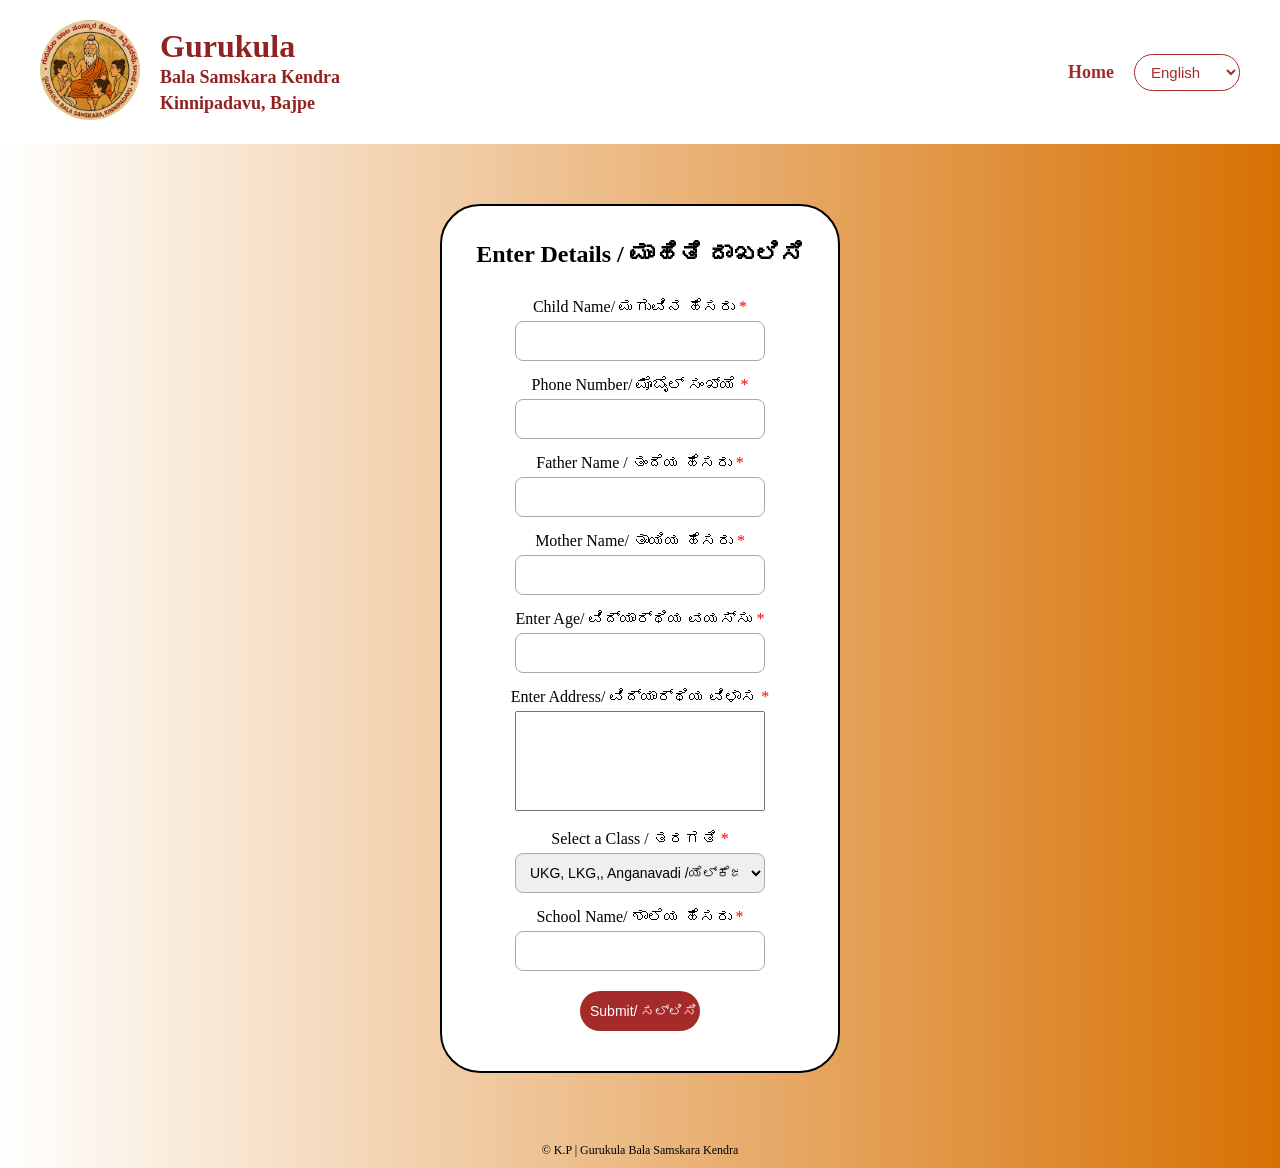
==== register.html @ 58fc4990 "Backend" ====
<!DOCTYPE html>
<html lang="en">
<head>
    <meta charset="UTF-8">
    <meta name="viewport" content="width=device-width, initial-scale=1.0">
    <meta charset="UTF-8">
    <meta name="viewport" content="width=device-width, initial-scale=1.0">
    <title>Gurukula Bala Samskara Kendra | Kinnipadavu, Bajpe</title>

    <meta name="description"
          content="Gurukula Bala Samskara Kendra, Kinnipadavu, Bajpe. Learn about our activities including Yoga, Bhajans, Kunitha Bhajana and Chende.">
    <meta name="robots" content="index, follow">

    <meta property="og:title"
          content="Gurukula Bala Samskara Kendra | Kinnipadavu">
    <meta property="og:description"
          content="Gurukula Bala Samskara Kendra at Kinnipadavu, Bajpe. Yoga, Bhajans, Kunitha Bhajana and Chende activities.">
    <meta property="og:type" content="website">
    <meta property="og:url"
          content="https://gurukula-kinnipadavu.netlify.app/">
    <link rel="stylesheet" href="style.css">
    <link rel="stylesheet"
    href="https://cdnjs.cloudflare.com/ajax/libs/font-awesome/6.5.2/css/all.min.css">
    <link rel="stylesheet" href="style.css">
    <link rel="stylesheet" href="https://unpkg.com/aos@2.3.1/dist/aos.css">
    <meta name="google-site-verification" content="hOfaS6t735VxgB-DnT6zI3FLH3wWvyiPSsUGkwxJuwU" />
</head>
<body>
    <nav>
       <div class="nav-container">
          <div class="logo">
            <img src="guru.jpeg" alt="" data-aos="zoom-in-right" data-aos-duration="2500">
          </div>

          <div class="title">
            <h1 data-key="title" data-aos="fade-up" data-aos-duration="1000" data-aos-delay="100">Gurukula</h1>
            <h3 data-key="subtitle" data-aos="fade-up" data-aos-duration="1000" data-aos-delay="200">Bala Samskara Kendra <br> Kinnipadavu</h3>
          </div>
          

          <div class="links">
            <div class="link" data-aos="fade-up" data-aos-duration="1000" data-aos-delay="100"><a href="index.html" data-key="home">Home</a></div>
          </div>

          <div class="langauge">
            <select id="langselect">
                <option value="en">English</option>
                <option value="kn">ಕನ್ನಡ</option>
            </select>
         </div>
        </div>
    </nav>
<div id="form-main">
     <div id="form-container">
        <h2>Enter Details / ಮಾಹಿತಿ  ದಾಖಲಿಸಿ </h2>
        <form action="">
            <label for="name">Child Name/ ಮಗುವಿನ ಹೆಸರು <span>*</span></label>
            <input type="text" name="name" minlength="2" maxlength="50" required>

            <label for="phone">Phone Number/ ಮೊಬೈಲ್ ಸಂಖ್ಯೆ <span>*</span> </label>
            <input type="tel" name="phone" pattern="[6-9][0-9]{9}" maxlength="13" required>

            <label for="fname">Father Name / ತಂದೆಯ ಹೆಸರು <span>*</span> </label>
            <input type="text" name="fname" required>

            <label for="mname">Mother Name/ ತಾಯಿಯ  ಹೆಸರು <span>*</span> </label>
            <input type="text" name="mname" required>

             <label for="age">Enter Age/ ವಿದ್ಯಾರ್ಥಿಯ ವಯಸ್ಸು <span>*</span></label>
            <input type="age" name="age" min="3" max="30" required>

            <label for="address">Enter Address/ ವಿದ್ಯಾರ್ಥಿಯ ವಿಳಾಸ <span>*</span> </label>
            <textarea name="address" id="" required
            ></textarea>

            <label for="">Select a Class / ತರಗತಿ <span>*</span> </label>
            <select name="class" id=""  required>
                <option value="1st">UKG, LKG,, Anganavadi /ಯೆಲ್ಕೆಜಿ, ಯೂಕೆಜಿ, ಅಂಗನವಾಡಿ  </option>
                <option value="1st">1st Standard / ಒಂದನೇ ತರಗತಿ </option>
                <option value="1st">2nd Standard/ ಎರಡನೇ ತರಗತಿ</option>
                <option value="1st">3rd Standard/ ಮೂರನೇ  ತರಗತಿ</option>
                <option value="1st">4th Standard/ ನಾಲ್ಕನೇ ತರಗತಿ</option>
                <option value="1st">5th Standard/ ಐದನೇ ತರಗತಿ</option>
                <option value="1st">6th Standard/ ಆರನೇ  ತರಗತಿ</option>
                <option value="1st">7th Standard/ ಏಳನೇ ತರಗತಿ</option>
                <option value="1st">8th Standard/ ಎಂಟನೇ ತರಗತಿ</option>
                <option value="1st">9th Standard/ ಒಂಬತ್ತನೇ ತರಗತಿ</option>
                <option value="1st">10th Standard/ ಹತ್ತನೇತರಗತಿ </option>
                <option value="1st">I PUC/ 2nd PUC /[11/12th] ಪಿಯುಸಿ </option>
                <option value="1st">Undergraduate /ಪದವಿಪೂರ್ವ</option>
                <option value="1st">PostGraduate/ ಸ್ನಾತಕೋತ್ತರ </option>
                <option value="1st">Other/ ಇತರೆ</option>
            </select>

            <label for="schoolname">School Name/ ಶಾಲೆಯ  ಹೆಸರು <span>*</span></label>
            <input type="schoolname" name="schoolname" required>

            <input type="submit" value="Submit/ ಸಲ್ಲಿಸಿ"> 
        </form>
     </div>
</div>
  
<footer> &copy; K.P | Gurukula Bala Samskara Kendra</footer>

<script src="https://unpkg.com/aos@2.3.1/dist/aos.js"></script>

<script>
    AOS.init();


    const translations={
        en: {
            title: "Gurukula",

            subtitle: `Bala Samskara Kendra <br> Kinnipadavu, Bajpe`,

            home: "Home",

            about: "About Us",
             
            contact: "Contact Us",

            welcome: "Welcome to Gurukula",

           bala: "Bala Samskara Kendra",

           location: "Kinnipadavu, Bajpe"
    
    },

    kn:{

        title: "ಗುರುಕುಲ",

        subtitle: `ಬಾಲ ಸಂಸ್ಕಾರ ಕೇಂದ್ರ <br> ಕಿನ್ನಿಪದವು ಬಜ್ಪೆ`,

        home: "ಮುಖಪುಟ",

        about: "ನಮ್ಮ ಬಗ್ಗೆ"
    }
   
   };  

   const langselect = document.getElementById("langselect");

function changeLanguage(langauge){
    document.querySelectorAll("[data-key]").forEach(function(element){
        const key= element.getAttribute("data-key");


        if (translations[langauge][key]){
            element.innerHTML=translations[langauge][key];
        }
    });

    localStorage.setItem("selectedLangauge",langauge);
}

langselect.addEventListener("change",function(){
    changeLanguage(this.value);
});

const savedLanguage=localStorage.getItem("selectedLangauge");


if (savedLanguage){
    langselect.value=savedLanguage;
    changeLanguage(savedLanguage);

} else{
    langselect.value="en";
    changeLanguage("en");
}

</script>

<script>
    const name=document.getElementById("name");
    const phone=document.getElementById("phone");
</script>
</body>
</html>
---- style.css ----
* {
    margin: 0;
    padding: 0;
    box-sizing: border-box;
}

html {
    width: 100%;
    max-width: 100%;
    overflow-x: hidden;
    scroll-behavior: smooth;
}

body {
    width: 100%;
    max-width: 100%;
    min-height: 100vh;
    overflow-x: hidden;
    overflow-y: auto;
    background: linear-gradient(
        to right,
        rgb(255, 255, 255),
        rgb(215, 113, 3)
    );
}




nav {
    width: 100%;
    max-width: 100%;
    background: white;
    padding: 20px 40px;
    overflow: hidden;
}

.nav-container {
    width: 100%;
    max-width: 100%;
    display: flex;
    align-items: center;
    min-width: 0;
}

.logo {
    flex-shrink: 0;
}

.logo img {
    width: 100px;
    height: 100px;
    border-radius: 50%;
    object-fit: cover;
}

.title {
    margin-left: 20px;
    min-width: 0;
}

.title h1 {
    font-size: 32px;
    color: rgb(145, 34, 34);
}

.title h3 {
    font-size: 18px;
    line-height: 1.4;
    color: rgb(145, 34, 34);
}

.links {
    margin-left: auto;
    font-size: 18px;
    font-weight: 600;
    cursor: pointer;
    display: flex;
    gap: 20px;
    flex-shrink: 0;
}

.links .link a {
    text-decoration: none;
    color: brown;
}

.links .link a:hover{
   
    color: black;
}

.langauge {
    margin-left: 20px;
    flex-shrink: 0;
}

.langauge select {
    padding: 8px 12px;
    border: 1px solid brown;
    border-radius: 20px;
    background: white;
    color: brown;
    font-size: 15px;
    font-weight: 500;
    cursor: pointer;
    outline: none;
}

.langauge select:hover {
    border-color: rgb(145, 34, 34);
}




#home {
    width: 100%;
    max-width: 100%;
    min-height: 65vh;
    display: flex;
    align-items: center;
    justify-content: space-between;
    padding: 40px 80px;
    gap: 50px;
}

.home-content {
    flex: 1;
    max-width: 600px;
    min-width: 0;
}

.home-content h1 {
    font-size: 52px;
    color: rgb(145, 34, 34);
    margin-bottom: 10px;
}

.home-content h2 {
    font-size: 30px;
    color: #8b4513;
    margin-bottom: 5px;
}

.home-content .description {
    font-size: 17px;
    line-height: 1.7;
}

.home-content p {
    font-size: 22px;
    color: #5c2c06;
}

.image {
    flex: 1;
    display: flex;
    justify-content: center;
    align-items: center;
    min-width: 0;
}

.image img {
    width: 380px;
    height: 380px;
    max-width: 100%;
    object-fit: cover;
    filter: drop-shadow(0 15px 25px rgba(0, 0, 0, 0.3));
     border-radius: 50%;
}

.home-buttons {
    display: flex;
    gap: 20px;
    margin-top: 30px;
}

.home-buttons a {
    text-decoration: none;
    padding: 12px 25px;
    border-radius: 25px;
    background-color: rgb(145, 34, 34);
    color: white;
    font-weight: 600;
    transition: 0.3s;
}

.home-buttons a:hover {
    transform: translateY(-3px);
    background: #8b4513;
}



#about {
    width: 100%;
    max-width: 100%;
    min-height: 100vh;
    padding: 80px 8%;
    display: flex;
    align-items: center;
}

.about-container {
    width: 100%;
    max-width: 1200px;
    margin: auto;
    display: flex;
    align-items: center;
    justify-content: space-between;
    gap: 70px;
    background: rgba(255, 255, 255, 0.7);
    padding: 50px;
    border-radius: 25px;
    box-shadow: 0 10px 30px rgba(0, 0, 0, 0.12);
}

.about-content {
    flex: 1;
    min-width: 0;
}

.about-content h2 {
    position: relative;
    text-align: center;
}

.about-content h2::after {
    content: "";

    position: absolute;

    left: 50%;
    bottom: -10px;

    width: 70px;
    height: 4px;

    background: rgb(145, 34, 34);
    border-radius: 5px;

    transform: translateX(-50%);
}

.about-content p {
    font-size: 17px;
    line-height: 1.8;
    color: #4b2e1f;
    margin-top: 20px;
}




#contact {
    width: 100%;
    max-width: 100%;
    padding: 80px 8%;
    background: #f8f5ef;
}

.contact-heading {
    text-align: center;
    margin-bottom: 50px;
}

.contact-heading h2 {
    font-size: 38px;
    margin-bottom: 12px;
    color: #333;
}

.contact-heading p {
    font-size: 17px;
    color: #666;
}

.contact-cards {
    display: grid;
    grid-template-columns: repeat(4, 1fr);
    gap: 25px;
    max-width: 1200px;
    margin: auto;
}

.contact-card {
    padding: 30px 20px;
    background: white;
    border-radius: 15px;
    text-align: center;
    box-shadow: 0 5px 20px rgba(0, 0, 0, 0.1);
    transition: 0.3s ease;
    min-width: 0;
}

.contact-card:hover {
    transform: translateY(-8px);
    box-shadow: 0 10px 25px rgba(0, 0, 0, 0.15);
}

.contact-icon {
    width: 65px;
    height: 65px;
    margin: 0 auto 18px;
    border-radius: 50%;
    display: flex;
    justify-content: center;
    align-items: center;
    background-color: #f1e4c8;
    font-size: 27px;
}

.contact-card h3 {
    font-size: 21px;
    margin-bottom: 10px;
    color: #333;
}

.contact-card p {
    font-size: 15px;
    color: #666;
    line-height: 1.6;
    min-height: 48px;
    overflow-wrap: break-word;
}

.contact-card a {
    text-decoration: none;
    display: inline-block;
    margin-top: 12px;
    color: #8b5e34;
    font-weight: 600;
    font-size: 20px;
}

.contact-card a:hover {
    text-decoration: underline;
}


#btn1{
    width: 90px;
    height: 30px;
    border:2px solid brown;
    border-radius:120px;
    background:white;
    color:brown;
}

#btn1 a{
    text-decoration:none;
    color:brown;

}

#btn1 a:hover{
    color:white;
}

#btn1:hover{
  
    background:brown;
}
@media (max-width: 768px) {

    html,
    body {
        width: 100%;
        max-width: 100%;
        overflow-x: hidden;
    }


   

    nav {
        width: 100%;
        max-width: 100%;
        padding: 15px 10px;
    }

    .nav-container {
        width: 100%;
        max-width: 100%;
        display: flex;
        flex-wrap: wrap;
        justify-content: center;
        gap: 15px;
        min-width: 0;
    }

    .logo {
        flex-shrink: 0;
    }

    .logo img {
        width: 70px;
        height: 70px;
    }

    .title {
        margin-left: 10px;
        min-width: 0;
        max-width: calc(100% - 90px);
        flex: 1;
    }

    .title h1 {
        font-size: 25px;
    }

    .title h3 {
        font-size: 14px;
        line-height: 1.3;
    }


    /* Navigation links */

    .links {
        order: 3;
        width: 100%;
        max-width: 100%;
        justify-content: center;
        margin-left: 0;
        gap: 15px;
        font-size: 15px;
        flex-wrap: wrap;
    }

    .links .link {
        white-space: nowrap;
    }


    /* Language */

    .langauge {
        margin-left: 0;
        flex-shrink: 0;
    }

    .langauge select {
        padding: 6px 10px;
        font-size: 13px;
    }


 
    #home {
        width: 100%;
        max-width: 100%;
        min-height: auto;
        flex-direction: column;
        padding: 50px 20px;
        gap: 30px;
        text-align: center;
    }

    .home-content {
        width: 100%;
        max-width: 100%;
        min-width: 0;
    }

    .home-content h1 {
        font-size: 38px;
        line-height: 1.2;
        overflow-wrap: break-word;
    }

    .home-content h2 {
        font-size: 24px;
        overflow-wrap: break-word;
    }

    .home-content p {
        font-size: 18px;
        overflow-wrap: break-word;
    }

    .home-content .description {
        font-size: 16px;
        line-height: 1.6;
    }


    /* Home buttons */

    .home-buttons {
        display: flex;
        justify-content: center;
        flex-wrap: wrap;
        gap: 12px;
        margin-top: 25px;
    }

    .home-buttons a {
        padding: 10px 20px;
        font-size: 14px;
    }


    /* Home image */

    .image {
        width: 100%;
        max-width: 100%;
        min-width: 0;
    }

    .image img {
        width: 280px;
        height: 280px;
        max-width: 100%;
    }


    #about {
        width: 100%;
        max-width: 100%;
        min-height: auto;
        padding: 50px 20px;
    }

    .about-container {
        width: 100%;
        max-width: 100%;
        padding: 30px 20px;
        gap: 20px;
        border-radius: 18px;
        display: flex;
        flex-direction: column;
    }

    .about-content {
        width: 100%;
        max-width: 100%;
        min-width: 0;
    }

    .about-content h2 {
        font-size: 30px;
    }

    .about-content p {
        font-size: 16px;
        line-height: 1.7;
        text-align: justify;
        margin-top: 20px;
        overflow-wrap: break-word;
    }


   

    #contact {
        width: 100%;
        max-width: 100%;
        padding: 50px 20px;
    }

    .contact-heading {
        margin-bottom: 35px;
    }

    .contact-heading h2 {
        font-size: 30px;
    }

    .contact-heading p {
        font-size: 15px;
        line-height: 1.6;
        overflow-wrap: break-word;
    }

    .contact-cards {
        width: 100%;
        max-width: 100%;
        grid-template-columns: 1fr;
        gap: 20px;
        font-size: 8px;
    }

    .contact-card {
        width: 100%;
        max-width: 100%;
        padding: 25px 18px;
    }
}



@media (max-width: 400px) {

    nav {
        width: 100%;
        padding: 12px 10px;
    }

    .logo img {
        width: 60px;
        height: 60px;
    }

    .title {
        margin-left: 8px;
        max-width: calc(100% - 80px);
    }

    .title h1 {
        font-size: 22px;
    }

    .title h3 {
        font-size: 12px;
    }

    .links {
        gap: 10px;
        font-size: 13px;
    }

    .home-content h1 {
        font-size: 32px;
    }

    .home-content h2 {
        font-size: 21px;
    }

    .home-content p {
        font-size: 16px;
    }

    .image img {
        width: 230px;
        height: 230px;
    }

    .home-buttons a {
        padding: 9px 16px;
    }

    .about-container {
        width: 100%;
        padding: 25px 15px;
    }

    .about-content h2 {
        font-size: 27px;
    }

    .about-content p {
        font-size: 15px;
    }

    .contact-heading h2 {
        font-size: 27px;
    }
}



footer {
    width: 100%;
    font-size: 12px;
    padding: 10px;
    text-align: center;
    font-weight: 100;
}

#form-container {
    width: 400px;
    margin: 60px auto;
    padding: 25px;
    background-color: white;
    border: 2px solid black;
    border-radius: 40px;
}

#form-container h2 {
    margin: 10px 0 30px;
    text-align: center;
}

#form-container form {
    text-align: center;
}

#form-container label {
    display: block;
    margin: 15px 0 5px;
    font-size: 16px;
}

#form-container input,
#form-container select {
    display: block;
    width: 250px;
    height: 40px;
    margin: 0 auto 15px;
    padding: 5px 10px;
    border: 1px solid #aaa;
    border-radius: 8px;
    font-size: 14px;
}
 textarea{
    width: 250px;
    height: 100px;
    resize: none;
}

#form-container input:focus,
#form-container select:focus {
    outline: none;
    border: 2px solid brown;
}

#form-container input[type="submit"] {
    width: 120px;
    height: 40px;
    margin-top: 20px;
    background-color: brown;
    color: white;
    border: none;
    border-radius: 20px;
    cursor: pointer;
}

#form-container input[type="submit"]:hover {
    background-color: rgb(145, 34, 34);
}

span{
    color: red;
}


#form-container input:invalid
#form-container select:invalid
#form-container textarea:invalid{
    border: 1px solid red;
}


#form-container input:valid
#form-container select:valid
#form-container textarea:invavalidlid{
    border: 1px solid green;
}
---- style.css ----
* {
    margin: 0;
    padding: 0;
    box-sizing: border-box;
}

html {
    width: 100%;
    max-width: 100%;
    overflow-x: hidden;
    scroll-behavior: smooth;
}

body {
    width: 100%;
    max-width: 100%;
    min-height: 100vh;
    overflow-x: hidden;
    overflow-y: auto;
    background: linear-gradient(
        to right,
        rgb(255, 255, 255),
        rgb(215, 113, 3)
    );
}




nav {
    width: 100%;
    max-width: 100%;
    background: white;
    padding: 20px 40px;
    overflow: hidden;
}

.nav-container {
    width: 100%;
    max-width: 100%;
    display: flex;
    align-items: center;
    min-width: 0;
}

.logo {
    flex-shrink: 0;
}

.logo img {
    width: 100px;
    height: 100px;
    border-radius: 50%;
    object-fit: cover;
}

.title {
    margin-left: 20px;
    min-width: 0;
}

.title h1 {
    font-size: 32px;
    color: rgb(145, 34, 34);
}

.title h3 {
    font-size: 18px;
    line-height: 1.4;
    color: rgb(145, 34, 34);
}

.links {
    margin-left: auto;
    font-size: 18px;
    font-weight: 600;
    cursor: pointer;
    display: flex;
    gap: 20px;
    flex-shrink: 0;
}

.links .link a {
    text-decoration: none;
    color: brown;
}

.links .link a:hover{
   
    color: black;
}

.langauge {
    margin-left: 20px;
    flex-shrink: 0;
}

.langauge select {
    padding: 8px 12px;
    border: 1px solid brown;
    border-radius: 20px;
    background: white;
    color: brown;
    font-size: 15px;
    font-weight: 500;
    cursor: pointer;
    outline: none;
}

.langauge select:hover {
    border-color: rgb(145, 34, 34);
}




#home {
    width: 100%;
    max-width: 100%;
    min-height: 65vh;
    display: flex;
    align-items: center;
    justify-content: space-between;
    padding: 40px 80px;
    gap: 50px;
}

.home-content {
    flex: 1;
    max-width: 600px;
    min-width: 0;
}

.home-content h1 {
    font-size: 52px;
    color: rgb(145, 34, 34);
    margin-bottom: 10px;
}

.home-content h2 {
    font-size: 30px;
    color: #8b4513;
    margin-bottom: 5px;
}

.home-content .description {
    font-size: 17px;
    line-height: 1.7;
}

.home-content p {
    font-size: 22px;
    color: #5c2c06;
}

.image {
    flex: 1;
    display: flex;
    justify-content: center;
    align-items: center;
    min-width: 0;
}

.image img {
    width: 380px;
    height: 380px;
    max-width: 100%;
    object-fit: cover;
    filter: drop-shadow(0 15px 25px rgba(0, 0, 0, 0.3));
     border-radius: 50%;
}

.home-buttons {
    display: flex;
    gap: 20px;
    margin-top: 30px;
}

.home-buttons a {
    text-decoration: none;
    padding: 12px 25px;
    border-radius: 25px;
    background-color: rgb(145, 34, 34);
    color: white;
    font-weight: 600;
    transition: 0.3s;
}

.home-buttons a:hover {
    transform: translateY(-3px);
    background: #8b4513;
}



#about {
    width: 100%;
    max-width: 100%;
    min-height: 100vh;
    padding: 80px 8%;
    display: flex;
    align-items: center;
}

.about-container {
    width: 100%;
    max-width: 1200px;
    margin: auto;
    display: flex;
    align-items: center;
    justify-content: space-between;
    gap: 70px;
    background: rgba(255, 255, 255, 0.7);
    padding: 50px;
    border-radius: 25px;
    box-shadow: 0 10px 30px rgba(0, 0, 0, 0.12);
}

.about-content {
    flex: 1;
    min-width: 0;
}

.about-content h2 {
    position: relative;
    text-align: center;
}

.about-content h2::after {
    content: "";

    position: absolute;

    left: 50%;
    bottom: -10px;

    width: 70px;
    height: 4px;

    background: rgb(145, 34, 34);
    border-radius: 5px;

    transform: translateX(-50%);
}

.about-content p {
    font-size: 17px;
    line-height: 1.8;
    color: #4b2e1f;
    margin-top: 20px;
}




#contact {
    width: 100%;
    max-width: 100%;
    padding: 80px 8%;
    background: #f8f5ef;
}

.contact-heading {
    text-align: center;
    margin-bottom: 50px;
}

.contact-heading h2 {
    font-size: 38px;
    margin-bottom: 12px;
    color: #333;
}

.contact-heading p {
    font-size: 17px;
    color: #666;
}

.contact-cards {
    display: grid;
    grid-template-columns: repeat(4, 1fr);
    gap: 25px;
    max-width: 1200px;
    margin: auto;
}

.contact-card {
    padding: 30px 20px;
    background: white;
    border-radius: 15px;
    text-align: center;
    box-shadow: 0 5px 20px rgba(0, 0, 0, 0.1);
    transition: 0.3s ease;
    min-width: 0;
}

.contact-card:hover {
    transform: translateY(-8px);
    box-shadow: 0 10px 25px rgba(0, 0, 0, 0.15);
}

.contact-icon {
    width: 65px;
    height: 65px;
    margin: 0 auto 18px;
    border-radius: 50%;
    display: flex;
    justify-content: center;
    align-items: center;
    background-color: #f1e4c8;
    font-size: 27px;
}

.contact-card h3 {
    font-size: 21px;
    margin-bottom: 10px;
    color: #333;
}

.contact-card p {
    font-size: 15px;
    color: #666;
    line-height: 1.6;
    min-height: 48px;
    overflow-wrap: break-word;
}

.contact-card a {
    text-decoration: none;
    display: inline-block;
    margin-top: 12px;
    color: #8b5e34;
    font-weight: 600;
    font-size: 20px;
}

.contact-card a:hover {
    text-decoration: underline;
}


#btn1{
    width: 90px;
    height: 30px;
    border:2px solid brown;
    border-radius:120px;
    background:white;
    color:brown;
}

#btn1 a{
    text-decoration:none;
    color:brown;

}

#btn1 a:hover{
    color:white;
}

#btn1:hover{
  
    background:brown;
}
@media (max-width: 768px) {

    html,
    body {
        width: 100%;
        max-width: 100%;
        overflow-x: hidden;
    }


   

    nav {
        width: 100%;
        max-width: 100%;
        padding: 15px 10px;
    }

    .nav-container {
        width: 100%;
        max-width: 100%;
        display: flex;
        flex-wrap: wrap;
        justify-content: center;
        gap: 15px;
        min-width: 0;
    }

    .logo {
        flex-shrink: 0;
    }

    .logo img {
        width: 70px;
        height: 70px;
    }

    .title {
        margin-left: 10px;
        min-width: 0;
        max-width: calc(100% - 90px);
        flex: 1;
    }

    .title h1 {
        font-size: 25px;
    }

    .title h3 {
        font-size: 14px;
        line-height: 1.3;
    }


    /* Navigation links */

    .links {
        order: 3;
        width: 100%;
        max-width: 100%;
        justify-content: center;
        margin-left: 0;
        gap: 15px;
        font-size: 15px;
        flex-wrap: wrap;
    }

    .links .link {
        white-space: nowrap;
    }


    /* Language */

    .langauge {
        margin-left: 0;
        flex-shrink: 0;
    }

    .langauge select {
        padding: 6px 10px;
        font-size: 13px;
    }


 
    #home {
        width: 100%;
        max-width: 100%;
        min-height: auto;
        flex-direction: column;
        padding: 50px 20px;
        gap: 30px;
        text-align: center;
    }

    .home-content {
        width: 100%;
        max-width: 100%;
        min-width: 0;
    }

    .home-content h1 {
        font-size: 38px;
        line-height: 1.2;
        overflow-wrap: break-word;
    }

    .home-content h2 {
        font-size: 24px;
        overflow-wrap: break-word;
    }

    .home-content p {
        font-size: 18px;
        overflow-wrap: break-word;
    }

    .home-content .description {
        font-size: 16px;
        line-height: 1.6;
    }


    /* Home buttons */

    .home-buttons {
        display: flex;
        justify-content: center;
        flex-wrap: wrap;
        gap: 12px;
        margin-top: 25px;
    }

    .home-buttons a {
        padding: 10px 20px;
        font-size: 14px;
    }


    /* Home image */

    .image {
        width: 100%;
        max-width: 100%;
        min-width: 0;
    }

    .image img {
        width: 280px;
        height: 280px;
        max-width: 100%;
    }


    #about {
        width: 100%;
        max-width: 100%;
        min-height: auto;
        padding: 50px 20px;
    }

    .about-container {
        width: 100%;
        max-width: 100%;
        padding: 30px 20px;
        gap: 20px;
        border-radius: 18px;
        display: flex;
        flex-direction: column;
    }

    .about-content {
        width: 100%;
        max-width: 100%;
        min-width: 0;
    }

    .about-content h2 {
        font-size: 30px;
    }

    .about-content p {
        font-size: 16px;
        line-height: 1.7;
        text-align: justify;
        margin-top: 20px;
        overflow-wrap: break-word;
    }


   

    #contact {
        width: 100%;
        max-width: 100%;
        padding: 50px 20px;
    }

    .contact-heading {
        margin-bottom: 35px;
    }

    .contact-heading h2 {
        font-size: 30px;
    }

    .contact-heading p {
        font-size: 15px;
        line-height: 1.6;
        overflow-wrap: break-word;
    }

    .contact-cards {
        width: 100%;
        max-width: 100%;
        grid-template-columns: 1fr;
        gap: 20px;
        font-size: 8px;
    }

    .contact-card {
        width: 100%;
        max-width: 100%;
        padding: 25px 18px;
    }
}



@media (max-width: 400px) {

    nav {
        width: 100%;
        padding: 12px 10px;
    }

    .logo img {
        width: 60px;
        height: 60px;
    }

    .title {
        margin-left: 8px;
        max-width: calc(100% - 80px);
    }

    .title h1 {
        font-size: 22px;
    }

    .title h3 {
        font-size: 12px;
    }

    .links {
        gap: 10px;
        font-size: 13px;
    }

    .home-content h1 {
        font-size: 32px;
    }

    .home-content h2 {
        font-size: 21px;
    }

    .home-content p {
        font-size: 16px;
    }

    .image img {
        width: 230px;
        height: 230px;
    }

    .home-buttons a {
        padding: 9px 16px;
    }

    .about-container {
        width: 100%;
        padding: 25px 15px;
    }

    .about-content h2 {
        font-size: 27px;
    }

    .about-content p {
        font-size: 15px;
    }

    .contact-heading h2 {
        font-size: 27px;
    }
}



footer {
    width: 100%;
    font-size: 12px;
    padding: 10px;
    text-align: center;
    font-weight: 100;
}

#form-container {
    width: 400px;
    margin: 60px auto;
    padding: 25px;
    background-color: white;
    border: 2px solid black;
    border-radius: 40px;
}

#form-container h2 {
    margin: 10px 0 30px;
    text-align: center;
}

#form-container form {
    text-align: center;
}

#form-container label {
    display: block;
    margin: 15px 0 5px;
    font-size: 16px;
}

#form-container input,
#form-container select {
    display: block;
    width: 250px;
    height: 40px;
    margin: 0 auto 15px;
    padding: 5px 10px;
    border: 1px solid #aaa;
    border-radius: 8px;
    font-size: 14px;
}
 textarea{
    width: 250px;
    height: 100px;
    resize: none;
}

#form-container input:focus,
#form-container select:focus {
    outline: none;
    border: 2px solid brown;
}

#form-container input[type="submit"] {
    width: 120px;
    height: 40px;
    margin-top: 20px;
    background-color: brown;
    color: white;
    border: none;
    border-radius: 20px;
    cursor: pointer;
}

#form-container input[type="submit"]:hover {
    background-color: rgb(145, 34, 34);
}

span{
    color: red;
}


#form-container input:invalid
#form-container select:invalid
#form-container textarea:invalid{
    border: 1px solid red;
}


#form-container input:valid
#form-container select:valid
#form-container textarea:invavalidlid{
    border: 1px solid green;
}
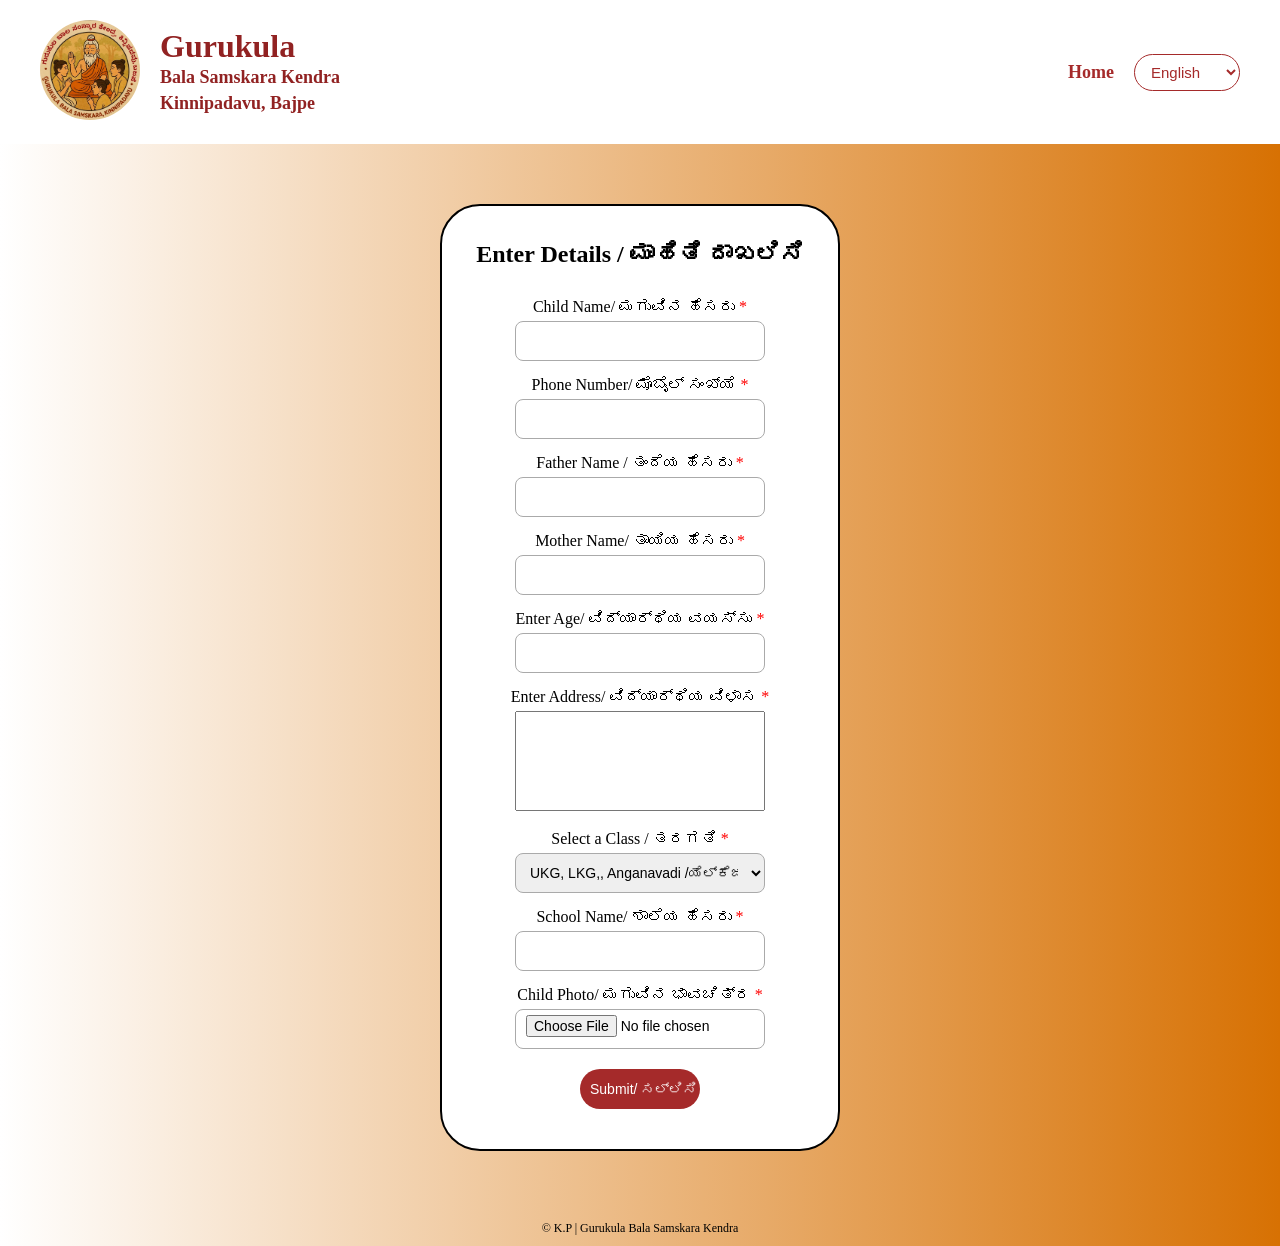
==== commit 7e8406f7: "Photo in Form" ====
--- a/register.html
+++ b/register.html
@@ -53,47 +53,50 @@
 <div id="form-main">
      <div id="form-container">
         <h2>Enter Details / ಮಾಹಿತಿ  ದಾಖಲಿಸಿ </h2>
-        <form action="">
+        <form id="registForm">
             <label for="name">Child Name/ ಮಗುವಿನ ಹೆಸರು <span>*</span></label>
-            <input type="text" name="name" minlength="2" maxlength="50" required>
+            <input type="text" name="name" id="name" minlength="2" maxlength="50" required>
 
             <label for="phone">Phone Number/ ಮೊಬೈಲ್ ಸಂಖ್ಯೆ <span>*</span> </label>
-            <input type="tel" name="phone" pattern="[6-9][0-9]{9}" maxlength="13" required>
+            <input type="tel" id="phone" name="phone" pattern="[6-9][0-9]{9}" maxlength="13" required>
 
             <label for="fname">Father Name / ತಂದೆಯ ಹೆಸರು <span>*</span> </label>
-            <input type="text" name="fname" required>
+            <input type="text" name="fname" id="fname" required>
 
             <label for="mname">Mother Name/ ತಾಯಿಯ  ಹೆಸರು <span>*</span> </label>
-            <input type="text" name="mname" required>
+            <input type="text" name="mname" id="mname" required>
 
              <label for="age">Enter Age/ ವಿದ್ಯಾರ್ಥಿಯ ವಯಸ್ಸು <span>*</span></label>
-            <input type="age" name="age" min="3" max="30" required>
+            <input type="number" name="age" id="age" min="3" max="30" required>
 
             <label for="address">Enter Address/ ವಿದ್ಯಾರ್ಥಿಯ ವಿಳಾಸ <span>*</span> </label>
-            <textarea name="address" id="" required
+            <textarea name="address" id="address" required
             ></textarea>
 
             <label for="">Select a Class / ತರಗತಿ <span>*</span> </label>
-            <select name="class" id=""  required>
-                <option value="1st">UKG, LKG,, Anganavadi /ಯೆಲ್ಕೆಜಿ, ಯೂಕೆಜಿ, ಅಂಗನವಾಡಿ  </option>
+            <select name="class" id="class"  required>
+                <option value="ukg">UKG, LKG,, Anganavadi /ಯೆಲ್ಕೆಜಿ, ಯೂಕೆಜಿ, ಅಂಗನವಾಡಿ  </option>
                 <option value="1st">1st Standard / ಒಂದನೇ ತರಗತಿ </option>
-                <option value="1st">2nd Standard/ ಎರಡನೇ ತರಗತಿ</option>
-                <option value="1st">3rd Standard/ ಮೂರನೇ  ತರಗತಿ</option>
-                <option value="1st">4th Standard/ ನಾಲ್ಕನೇ ತರಗತಿ</option>
-                <option value="1st">5th Standard/ ಐದನೇ ತರಗತಿ</option>
-                <option value="1st">6th Standard/ ಆರನೇ  ತರಗತಿ</option>
-                <option value="1st">7th Standard/ ಏಳನೇ ತರಗತಿ</option>
-                <option value="1st">8th Standard/ ಎಂಟನೇ ತರಗತಿ</option>
-                <option value="1st">9th Standard/ ಒಂಬತ್ತನೇ ತರಗತಿ</option>
-                <option value="1st">10th Standard/ ಹತ್ತನೇತರಗತಿ </option>
-                <option value="1st">I PUC/ 2nd PUC /[11/12th] ಪಿಯುಸಿ </option>
-                <option value="1st">Undergraduate /ಪದವಿಪೂರ್ವ</option>
-                <option value="1st">PostGraduate/ ಸ್ನಾತಕೋತ್ತರ </option>
-                <option value="1st">Other/ ಇತರೆ</option>
+                <option value="2nd">2nd Standard/ ಎರಡನೇ ತರಗತಿ</option>
+                <option value="3rd">3rd Standard/ ಮೂರನೇ  ತರಗತಿ</option>
+                <option value="4th">4th Standard/ ನಾಲ್ಕನೇ ತರಗತಿ</option>
+                <option value="fifth">5th Standard/ ಐದನೇ ತರಗತಿ</option>
+                <option value="6th">6th Standard/ ಆರನೇ  ತರಗತಿ</option>
+                <option value="7th">7th Standard/ ಏಳನೇ ತರಗತಿ</option>
+                <option value="8th">8th Standard/ ಎಂಟನೇ ತರಗತಿ</option>
+                <option value="9th">9th Standard/ ಒಂಬತ್ತನೇ ತರಗತಿ</option>
+                <option value="10th">10th Standard/ ಹತ್ತನೇತರಗತಿ </option>
+                <option value="puc">I PUC/ 2nd PUC /[11/12th] ಪಿಯುಸಿ </option>
+                <option value="ug">Undergraduate /ಪದವಿಪೂರ್ವ</option>
+                <option value="pg">PostGraduate/ ಸ್ನಾತಕೋತ್ತರ </option>
+                <option value="other">Other/ ಇತರೆ</option>
             </select>
 
             <label for="schoolname">School Name/ ಶಾಲೆಯ  ಹೆಸರು <span>*</span></label>
-            <input type="schoolname" name="schoolname" required>
+            <input type="schoolname" id="schoolname" name="schoolname" required>
+            
+             <label for="photo">Child Photo/ ಮಗುವಿನ ಭಾವಚಿತ್ರ <span>*</span></label>
+            <input type="file" name="photo" id="photo" required>
 
             <input type="submit" value="Submit/ ಸಲ್ಲಿಸಿ"> 
         </form>
@@ -175,8 +178,57 @@
 </script>
 
 <script>
-    const name=document.getElementById("name");
-    const phone=document.getElementById("phone");
+  
+// Get the form
+const form = document.getElementById("registForm");
+
+
+form.addEventListener("submit", async function(event) {
+
+    // Stop normal form submission
+    event.preventDefault();
+
+
+    const name = document.getElementById("name").value.trim();
+
+    const phone = document.getElementById("phone").value.trim();
+
+    const fatherName = document.getElementById("fname").value.trim();
+
+    const motherName = document.getElementById("mname").value.trim();
+
+    const age = document.getElementById("age").value;
+
+    const address = document.getElementById("address").value.trim();
+
+    const className = document.getElementById("class").value;
+
+    const schoolName = document.getElementById("schoolname").value.trim();
+
+
+   
+
+    const formData = {
+
+        name: name,
+
+        phone: phone,
+
+        fatherName: fatherName,
+
+        motherName: motherName,
+
+        age: age,
+
+        address: address,
+
+        className: className,
+
+        schoolName: schoolName
+
+    };
+
+});
 </script>
 </body>
 </html>
